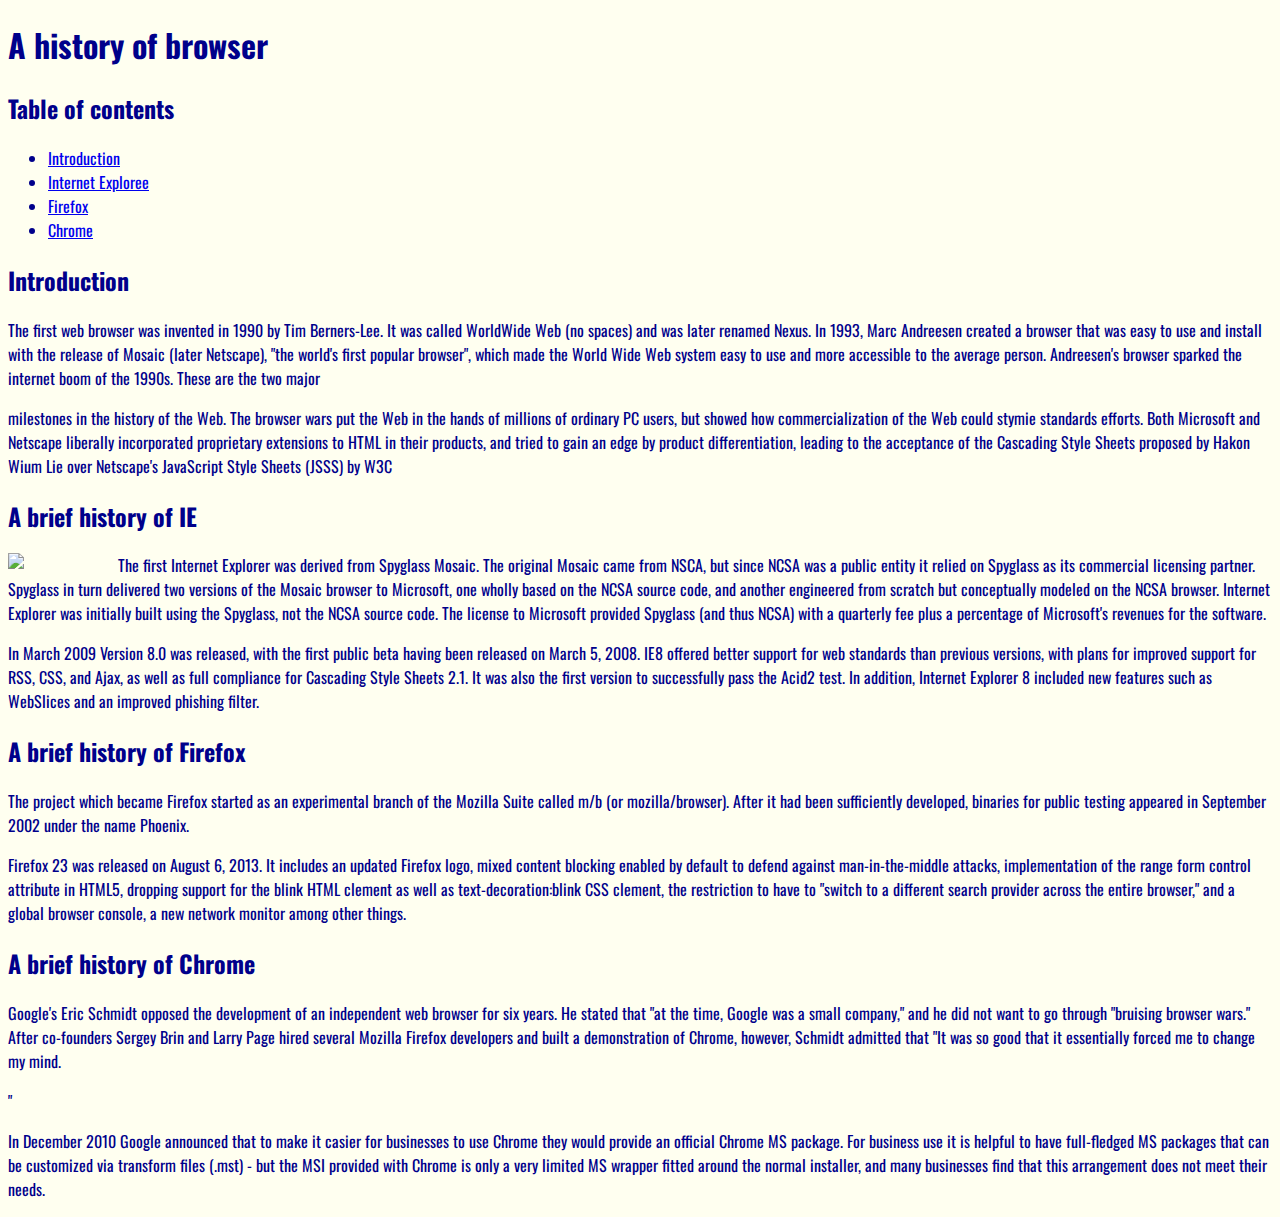
==== .idea/index.html @ 6fab9b9e "Finish" ====
<!DOCTYPE html>
<html lang="en">
<head>
  <meta charset="UTF-8">
  <title>A history of browser</title>
  <Link rel = "stylesheet" href ="style.css" />
  <link rel="stylesheet"
        href="https://fonts.googleapis.com/css?family=Oswald|Open+Sans">
</head>
<body>
<h1>A history of browser</h1>

<h2>Table of contents</h2>

<ul>
  <li><a href ="#Intro"> Introduction</a></li>
  <li><a href ="#IE"> Internet Exploree</a></li>
  <li><a href ="#Firefox"> Firefox</a></li>
  <li><a href ="#Chrome"> Chrome</a></li>
</ul>
<h2><a name ="Intro">Introduction</a></h2>
<p>The first web browser was invented in 1990 by <a href="https://www.w3.org/People/Berners-Lee/"></a> Tim Berners-Lee. It was called WorldWide Web (no spaces) and was later renamed Nexus. In 1993, Marc Andreesen created a browser that was easy to use and install with the release of Mosaic
  (later Netscape), "the world's first popular browser", which made the World Wide Web system easy to use and more accessible to the average person. Andreesen's browser sparked the internet boom of the 1990s. These are the two major</p>

<p>milestones in the history of the Web.
  The browser wars put the Web in the hands of millions of ordinary PC users, but showed how commercialization of the Web could stymie standards efforts. Both Microsoft and Netscape liberally incorporated proprietary extensions to HTML
  in their products, and tried to gain an edge by product differentiation, leading to the acceptance of the Cascading Style Sheets proposed by Hakon Wium Lie over Netscape's JavaScript Style Sheets (JSSS) by W3C</p>

<h2><a name ="IE">A brief history of IE</h2>

<img src ="https://upload.wikimedia.org/wikipedia/commons/1/18/Internet_Explorer_10%2B11_logo.svg" width = "100px"/>
<p>The first Internet Explorer was derived from Spyglass Mosaic. The original Mosaic came from NSCA, but since NCSA was a public entity it relied on Spyglass as its commercial licensing partner. Spyglass in turn delivered two versions of the
Mosaic browser to Microsoft, one wholly based on the NCSA source code, and another engineered from scratch but conceptually modeled on the NCSA browser. Internet Explorer was initially built using the Spyglass, not the NCSA source
code. The license to Microsoft provided Spyglass (and thus NCSA) with a quarterly fee plus a percentage of Microsoft's revenues for the software.</p>

<p>In March 2009 Version 8.0 was released, with the first public beta having been released on March 5, 2008. IE8 offered better support for web standards than previous versions, with plans for improved support for RSS, CSS, and Ajax, as well
as full compliance for Cascading Style Sheets 2.1. It was also the first version to successfully pass the Acid2 test. In addition, Internet Explorer 8 included new features such as WebSlices and an improved phishing filter.</p>
<h2><a name ="Firefox">A brief history of Firefox</h2>
<p>The project which became Firefox started as an experimental branch of the Mozilla Suite called m/b (or mozilla/browser). After it had been sufficiently developed, binaries for public testing appeared in September 2002 under the name
Phoenix.</p>

<p>Firefox 23 was released on August 6, 2013. It includes an updated Firefox logo, mixed content blocking enabled by default to defend against man-in-the-middle attacks, implementation of the range form control attribute in HTML5, dropping
support for the blink HTML clement as well as text-decoration:blink CSS clement, the restriction to have to "switch to a different search provider across the entire browser," and a global browser console, a new network monitor among other
things.</p>
<h2><a name ="Chrome">A brief history of Chrome</h2>

<p>Google's Eric Schmidt opposed the development of an independent web browser for six years. He stated that "at the time, Google was a small company," and he did not want to go through "bruising browser wars." After co-founders Sergey
Brin and Larry Page hired several Mozilla Firefox developers and built a demonstration of Chrome, however, Schmidt admitted that "It was so good that it essentially forced me to change my mind.</p>"

<p>In December 2010 Google announced that to make it casier for businesses to use Chrome they would provide an official Chrome MS package. For business use it is helpful to have full-fledged MS packages that can be customized via
transform files (.mst) - but the MSI provided with Chrome is only a very limited MS wrapper fitted around the normal installer, and many businesses find that this arrangement does not meet their needs.</p>
</body>
</html>
---- .idea/style.css ----
body {
  font-family: "Oswald", sans-serif;
  color: Darkblue;
  margine: 10px 50 px 10px 50px;
  background-color: Ivory;
}

h1, h2 {
  font-family: "Oswald", sans-serif;
}

img {
  float: left;
  margin-right: 10px;
}
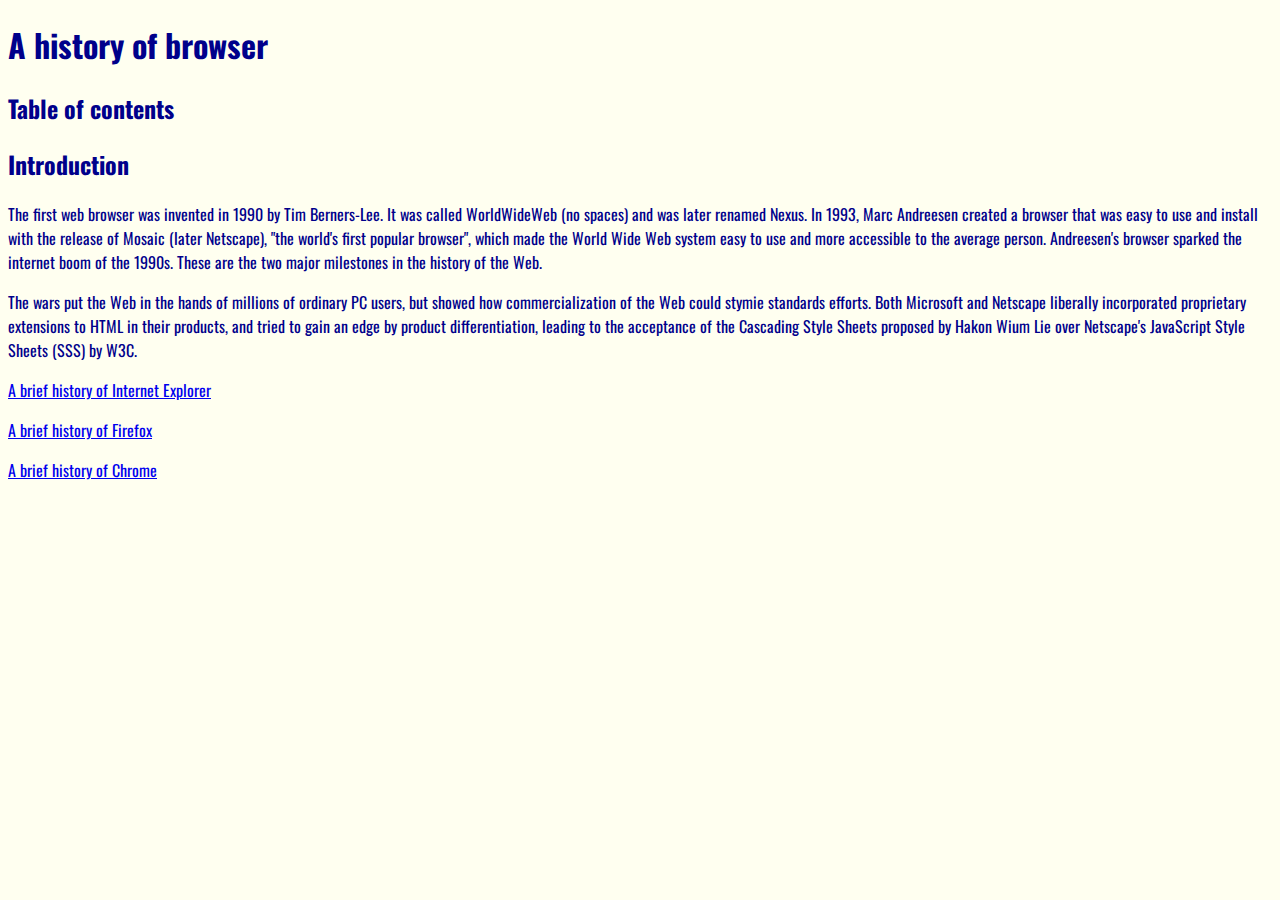
==== commit 656f0efc: "Finish" ====
--- a/.idea/index.html
+++ b/.idea/index.html
@@ -12,42 +12,23 @@
 
 <h2>Table of contents</h2>
 
-<ul>
-  <li><a href ="#Intro"> Introduction</a></li>
-  <li><a href ="#IE"> Internet Exploree</a></li>
-  <li><a href ="#Firefox"> Firefox</a></li>
-  <li><a href ="#Chrome"> Chrome</a></li>
-</ul>
+
 <h2><a name ="Intro">Introduction</a></h2>
-<p>The first web browser was invented in 1990 by <a href="https://www.w3.org/People/Berners-Lee/"></a> Tim Berners-Lee. It was called WorldWide Web (no spaces) and was later renamed Nexus. In 1993, Marc Andreesen created a browser that was easy to use and install with the release of Mosaic
-  (later Netscape), "the world's first popular browser", which made the World Wide Web system easy to use and more accessible to the average person. Andreesen's browser sparked the internet boom of the 1990s. These are the two major</p>
+<p>The first web browser was invented in 1990 by Tim Berners-Lee. It was called WorldWideWeb (no spaces) and was
+later renamed Nexus. In 1993, Marc Andreesen created a browser that was easy to use and install with the
+release of Mosaic (later Netscape), "the world's first popular browser", which made the World Wide Web system
+easy to use and more accessible to the average person. Andreesen's browser sparked the internet boom of the
+1990s. These are the two major milestones in the history of the Web.</p>
 
-<p>milestones in the history of the Web.
-  The browser wars put the Web in the hands of millions of ordinary PC users, but showed how commercialization of the Web could stymie standards efforts. Both Microsoft and Netscape liberally incorporated proprietary extensions to HTML
-  in their products, and tried to gain an edge by product differentiation, leading to the acceptance of the Cascading Style Sheets proposed by Hakon Wium Lie over Netscape's JavaScript Style Sheets (JSSS) by W3C</p>
+<p>The wars put the Web in the hands of millions of ordinary PC users, but showed how commercialization of the
+Web could stymie standards efforts. Both Microsoft and Netscape liberally incorporated proprietary extensions to
+HTML in their products, and tried to gain an edge by product differentiation, leading to the acceptance of the
+Cascading Style Sheets proposed by Hakon Wium Lie over Netscape's JavaScript Style Sheets (SSS) by W3C.</p>
 
-<h2><a name ="IE">A brief history of IE</h2>
+<p><a href = "http://localhost:63342/browserhistory1/.idea/ie.html?_ijt=821crpbuum7fa4ktd1qd800tp6&_ij_reload=RELOAD_ON_SAVE">A brief history of Internet Explorer</a></p>
+<p><a href = "http://localhost:63342/browserhistory1/.idea/firefox.html?_ijt=821crpbuum7fa4ktd1qd800tp6&_ij_reload=RELOAD_ON_SAVE">A brief history of Firefox</a></p>
+<p><a href = "http://localhost:63342/browserhistory1/.idea/chrome.html?_ijt=821crpbuum7fa4ktd1qd800tp6&_ij_reload=RELOAD_ON_SAVE">A brief history of Chrome</a>
+</p>
 
-<img src ="https://upload.wikimedia.org/wikipedia/commons/1/18/Internet_Explorer_10%2B11_logo.svg" width = "100px"/>
-<p>The first Internet Explorer was derived from Spyglass Mosaic. The original Mosaic came from NSCA, but since NCSA was a public entity it relied on Spyglass as its commercial licensing partner. Spyglass in turn delivered two versions of the
-Mosaic browser to Microsoft, one wholly based on the NCSA source code, and another engineered from scratch but conceptually modeled on the NCSA browser. Internet Explorer was initially built using the Spyglass, not the NCSA source
-code. The license to Microsoft provided Spyglass (and thus NCSA) with a quarterly fee plus a percentage of Microsoft's revenues for the software.</p>
-
-<p>In March 2009 Version 8.0 was released, with the first public beta having been released on March 5, 2008. IE8 offered better support for web standards than previous versions, with plans for improved support for RSS, CSS, and Ajax, as well
-as full compliance for Cascading Style Sheets 2.1. It was also the first version to successfully pass the Acid2 test. In addition, Internet Explorer 8 included new features such as WebSlices and an improved phishing filter.</p>
-<h2><a name ="Firefox">A brief history of Firefox</h2>
-<p>The project which became Firefox started as an experimental branch of the Mozilla Suite called m/b (or mozilla/browser). After it had been sufficiently developed, binaries for public testing appeared in September 2002 under the name
-Phoenix.</p>
-
-<p>Firefox 23 was released on August 6, 2013. It includes an updated Firefox logo, mixed content blocking enabled by default to defend against man-in-the-middle attacks, implementation of the range form control attribute in HTML5, dropping
-support for the blink HTML clement as well as text-decoration:blink CSS clement, the restriction to have to "switch to a different search provider across the entire browser," and a global browser console, a new network monitor among other
-things.</p>
-<h2><a name ="Chrome">A brief history of Chrome</h2>
-
-<p>Google's Eric Schmidt opposed the development of an independent web browser for six years. He stated that "at the time, Google was a small company," and he did not want to go through "bruising browser wars." After co-founders Sergey
-Brin and Larry Page hired several Mozilla Firefox developers and built a demonstration of Chrome, however, Schmidt admitted that "It was so good that it essentially forced me to change my mind.</p>"
-
-<p>In December 2010 Google announced that to make it casier for businesses to use Chrome they would provide an official Chrome MS package. For business use it is helpful to have full-fledged MS packages that can be customized via
-transform files (.mst) - but the MSI provided with Chrome is only a very limited MS wrapper fitted around the normal installer, and many businesses find that this arrangement does not meet their needs.</p>
 </body>
 </html>--- a/.idea/style.css
+++ b/.idea/style.css
@@ -4,6 +4,7 @@
   margine: 10px 50 px 10px 50px;
   background-color: Ivory;
 }
+
 
 h1, h2 {
   font-family: "Oswald", sans-serif;
@@ -12,4 +13,5 @@
 img {
   float: left;
   margin-right: 10px;
-}+}
+
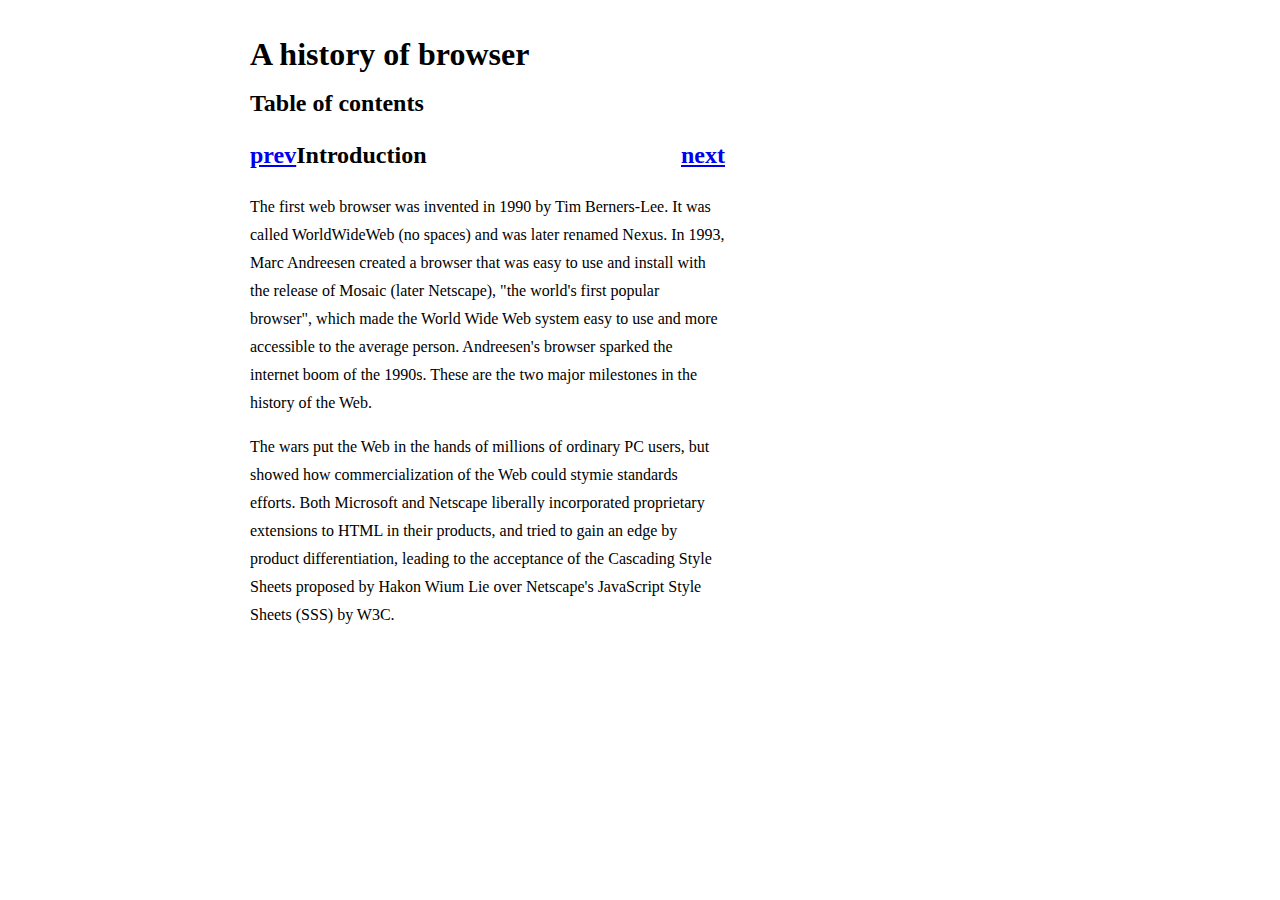
==== commit 60a614d7: "update" ====
--- a/.idea/index.html
+++ b/.idea/index.html
@@ -13,7 +13,10 @@
 <h2>Table of contents</h2>
 
 
-<h2><a name ="Intro">Introduction</a></h2>
+<h2><a class="left" href="intro.html">prev</a>
+  <a class="right" href="ie.html">next</a>
+  <p>
+  <a name ="Intro">Introduction</a></h2>
 <p>The first web browser was invented in 1990 by Tim Berners-Lee. It was called WorldWideWeb (no spaces) and was
 later renamed Nexus. In 1993, Marc Andreesen created a browser that was easy to use and install with the
 release of Mosaic (later Netscape), "the world's first popular browser", which made the World Wide Web system
@@ -25,10 +28,9 @@
 HTML in their products, and tried to gain an edge by product differentiation, leading to the acceptance of the
 Cascading Style Sheets proposed by Hakon Wium Lie over Netscape's JavaScript Style Sheets (SSS) by W3C.</p>
 
-<p><a href = "http://localhost:63342/browserhistory1/.idea/ie.html?_ijt=821crpbuum7fa4ktd1qd800tp6&_ij_reload=RELOAD_ON_SAVE">A brief history of Internet Explorer</a></p>
-<p><a href = "http://localhost:63342/browserhistory1/.idea/firefox.html?_ijt=821crpbuum7fa4ktd1qd800tp6&_ij_reload=RELOAD_ON_SAVE">A brief history of Firefox</a></p>
-<p><a href = "http://localhost:63342/browserhistory1/.idea/chrome.html?_ijt=821crpbuum7fa4ktd1qd800tp6&_ij_reload=RELOAD_ON_SAVE">A brief history of Chrome</a>
-</p>
 
 </body>
-</html>+</html>
+
+
+
--- a/.idea/style.css
+++ b/.idea/style.css
@@ -1,17 +1,48 @@
 body {
-  font-family: "Oswald", sans-serif;
-  color: Darkblue;
-  margine: 10px 50 px 10px 50px;
-  background-color: Ivory;
-}
-
-
-h1, h2 {
-  font-family: "Oswald", sans-serif;
+  background-image: url('https://courses.ics.hawaii.edu/ics314f24/morea/ui-basics/page.gif');
+  background-repeat: no-repeat;
+  color: black;
+  margin: 40px 320px 200px 250px;
+  width: 475px;
+  line-height: 175%;
 }
 
 img {
-  float: left;
-  margin-right: 10px;
+  float: center;
+  margin: 0px 0px 10px 150px;
 }
 
+li {
+  display: block; /* Change inline to block */
+}
+
+ul {
+  list-style-type: none;
+  padding: 0;
+  line-height: 350%;
+  font-size: 30px;
+  font-weight: bold;
+}
+
+h1.fancy {
+  font-family: 'Edwardian Script ITC';
+  font-size: 50pt;
+  text-align: center;
+  line-height: 135%;
+}
+
+h2.chapter {
+  font-size: 30pt;
+  text-align: center;
+}
+
+a.left {
+  float: left;
+  font-weight: bold;
+}
+
+a.right {
+  float: right;
+  font-weight: bold;
+}
+
